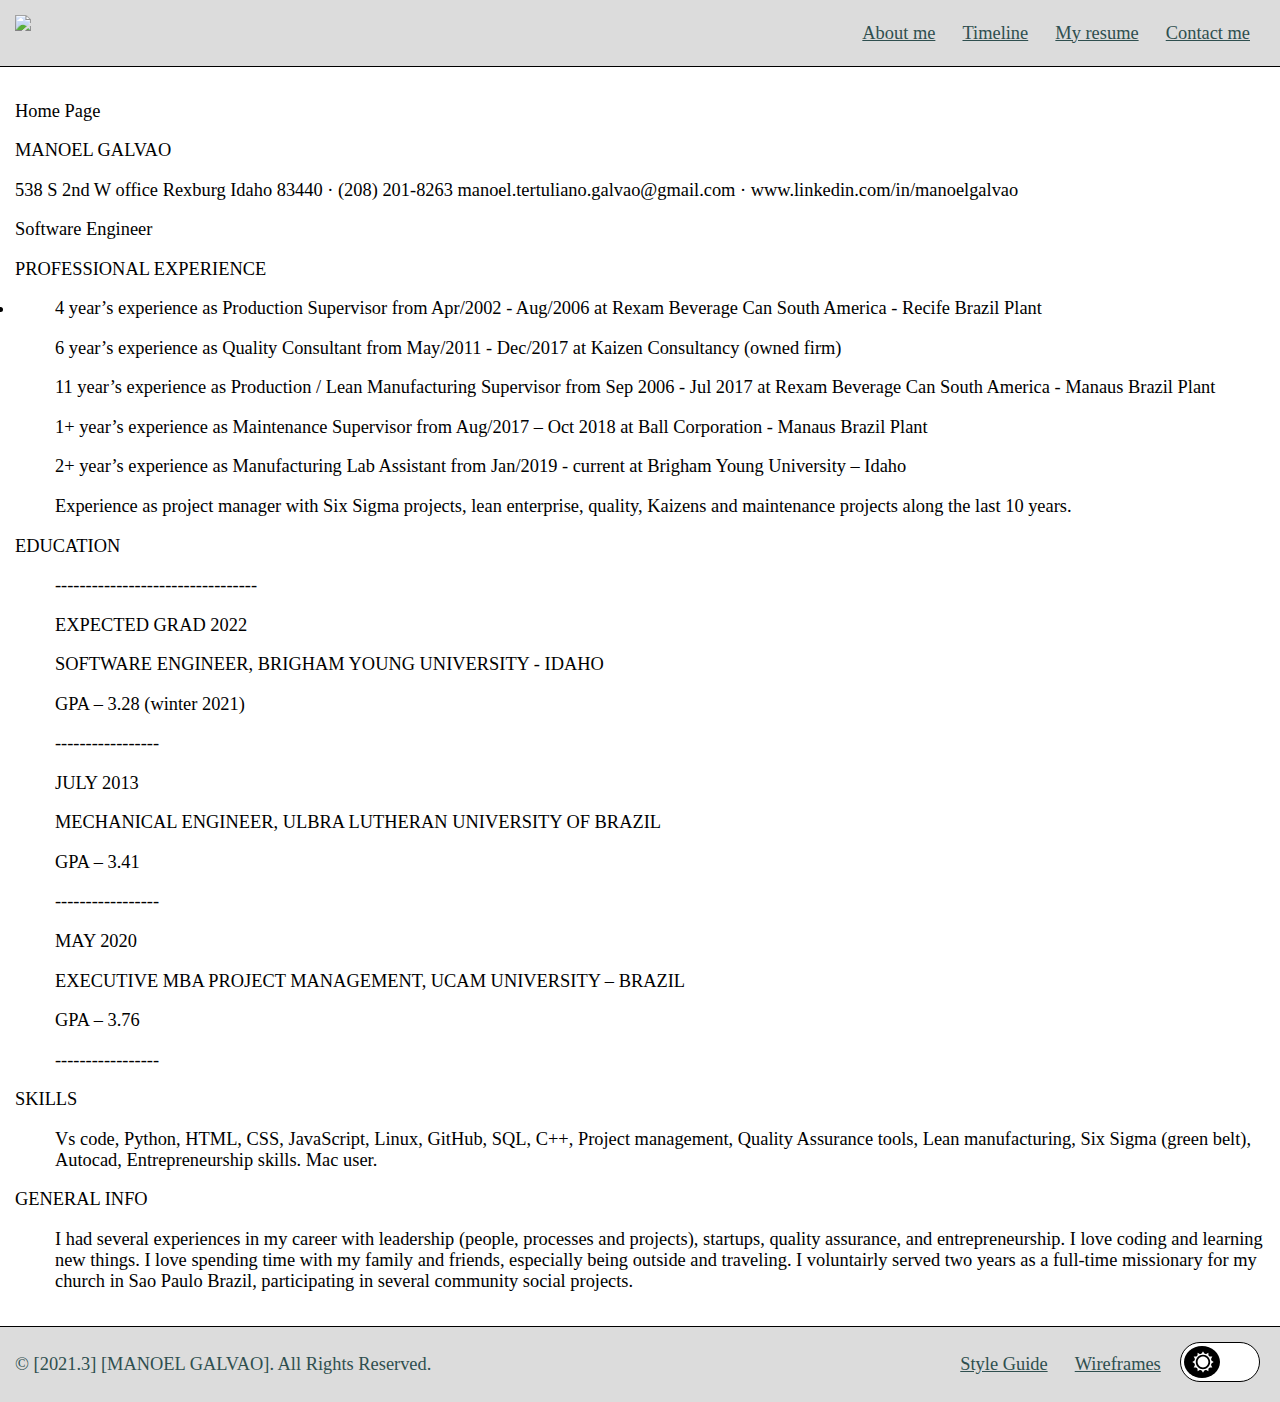
==== about-me.html @ a5f30181 "I fixed the name of the files and reviewed all headers and footers" ====
<!doctype html>
<html lang="en">
<head>
    <meta charset="utf-8">
    <meta name="viewport" content="width=device-width, initial-scale=1.0">
    <title>Home</title>
    <link rel="stylesheet" href="css/normalize.css">
    <link rel="stylesheet" href="css/main.css">
    <script src="js/dark-mode.js"></script>
</head>
<body>
    <header>
        <div id="logo-wrapper">
            <a href="index.html">
                <img src="https://via.placeholder.com/150x100.jpg" id="logo">
            </a>
        </div>
        <nav>
            <ul>
                <li>
                    <a href="about-me.html">
                        About me
                    </a>
                </li>
                <li>
                    <a href="mytimeline.html">
                        Timeline
                    </a>
                </li>
                <li>
                    <a href="myresume.html">
                        My resume
                    </a>
                </li>
                <li>
                    <a href="contact-me.html">
                        Contact me
                    </a>
                </li>
            </ul>
        </nav>
    </header>
    <main>
        <p>
            Home Page
        </P>

        <P> MANOEL GALVAO </P>
        
        <P> 538 S 2nd W office Rexburg Idaho 83440 · (208) 201-8263
            manoel.tertuliano.galvao@gmail.com · www.linkedin.com/in/manoelgalvao
        </P>

        <P> Software Engineer</P>


        <P> PROFESSIONAL EXPERIENCE </P>

<li> 
    <ul>4 year’s experience as Production Supervisor from Apr/2002 - Aug/2006 at Rexam Beverage Can South America - Recife Brazil Plant</ul>
    <ul>6 year’s experience as Quality Consultant from May/2011 - Dec/2017 at Kaizen Consultancy (owned firm)</ul>
    <ul>11 year’s experience as Production / Lean Manufacturing Supervisor from Sep 2006 - Jul 2017 at Rexam Beverage Can South America - Manaus Brazil Plant</ul>
    <ul>1+ year’s experience as Maintenance Supervisor from Aug/2017 – Oct 2018 at Ball Corporation - Manaus Brazil Plant</ul>
    <ul>2+ year’s experience as Manufacturing Lab Assistant from Jan/2019 - current at Brigham Young University – Idaho</ul>
    <ul>Experience as project manager with Six Sigma projects, lean enterprise, quality, Kaizens and maintenance projects along the last 10 years.</ul>
</li>

<p>EDUCATION</p>
<ul> --------------------------------- </ul>
<ul> EXPECTED GRAD 2022</ul>
<ul> SOFTWARE ENGINEER,  BRIGHAM YOUNG UNIVERSITY - IDAHO</ul>
<ul> GPA – 3.28 (winter 2021)</ul>
<ul> -----------------</ul>
<ul> JULY 2013</ul>
<ul> MECHANICAL ENGINEER, ULBRA LUTHERAN UNIVERSITY OF BRAZIL </ul>
<ul> GPA – 3.41</ul>
<ul> -----------------</ul>
<ul> MAY 2020</ul>
<ul> EXECUTIVE MBA PROJECT MANAGEMENT, UCAM UNIVERSITY – BRAZIL</ul>
<ul> GPA – 3.76</ul>
<ul> -----------------</ul>

<p> SKILLS</p>
<ul>Vs code, Python, HTML, CSS, JavaScript, Linux, GitHub, SQL, C++, Project management, Quality Assurance tools, Lean manufacturing, Six Sigma (green belt), Autocad, Entrepreneurship skills. Mac user.</ul>


 
<p> GENERAL INFO</p>
<ul> I had several experiences in my career with leadership (people, processes and projects), startups, quality assurance, and entrepreneurship. I love coding and learning new things. I love spending time with my family and friends, especially being outside and traveling. I voluntairly served two years as a full-time missionary for my church in Sao Paulo Brazil, participating in several community social projects.</ul>


        </p>
    </main>
    <footer>
        <div id="legal">
            &copy; [2021.3] [MANOEL GALVAO]. All Rights Reserved.
        </div>
        <nav>
            <ul>
                <li>
                    <a href="style-guide.html">
                        Style Guide
                    </a>
                </li>
                <li>
                    <a href="wireframes.html">
                        Wireframes
                    </a>
                </li>
            </ul>
        </nav>
        <div id="dark-mode">
            <div class="icon" id="sun-icon">
                <svg xmlns="http://www.w3.org/2000/svg" width="24" height="24" viewBox="0 0 24 24"><path d="M22.088 13.126l1.912-1.126-1.912-1.126c-1.021-.602-1.372-1.91-.788-2.942l1.093-1.932-2.22-.02c-1.185-.01-2.143-.968-2.153-2.153l-.02-2.219-1.932 1.093c-1.031.583-2.34.233-2.941-.788l-1.127-1.913-1.127 1.913c-.602 1.021-1.91 1.372-2.941.788l-1.932-1.093-.02 2.219c-.01 1.185-.968 2.143-2.153 2.153l-2.22.02 1.093 1.932c.584 1.032.233 2.34-.788 2.942l-1.912 1.126 1.912 1.126c1.021.602 1.372 1.91.788 2.942l-1.093 1.932 2.22.02c1.185.01 2.143.968 2.153 2.153l.02 2.219 1.932-1.093c1.031-.583 2.34-.233 2.941.788l1.127 1.913 1.127-1.913c.602-1.021 1.91-1.372 2.941-.788l1.932 1.093.02-2.219c.011-1.185.969-2.143 2.153-2.153l2.22-.02-1.093-1.932c-.584-1.031-.234-2.34.788-2.942zm-10.117 6.874c-4.411 0-8-3.589-8-8s3.588-8 8-8 8 3.589 8 8-3.589 8-8 8zm6.029-8c0 3.313-2.687 6-6 6s-6-2.687-6-6 2.687-6 6-6 6 2.687 6 6z"/></svg>
            </div>
            <div id="tgl-wrapper">
                <input class="tgl" id="dark-mode-toggle" type="checkbox"/>
                <label class="tgl-btn" for="dark-mode-toggle"></label>
            </div>
            <div class="icon" id="moon-icon">
                <svg xmlns="http://www.w3.org/2000/svg" width="24" height="24" viewBox="0 0 24 24"><path d="M12 10.999c1.437.438 2.562 1.564 2.999 3.001.44-1.437 1.565-2.562 3.001-3-1.436-.439-2.561-1.563-3.001-3-.437 1.436-1.562 2.561-2.999 2.999zm8.001.001c.958.293 1.707 1.042 2 2.001.291-.959 1.042-1.709 1.999-2.001-.957-.292-1.707-1.042-2-2-.293.958-1.042 1.708-1.999 2zm-1-9c-.437 1.437-1.563 2.562-2.998 3.001 1.438.44 2.561 1.564 3.001 3.002.437-1.438 1.563-2.563 2.996-3.002-1.433-.437-2.559-1.564-2.999-3.001zm-7.001 22c-6.617 0-12-5.383-12-12s5.383-12 12-12c1.894 0 3.63.497 5.37 1.179-2.948.504-9.37 3.266-9.37 10.821 0 7.454 5.917 10.208 9.37 10.821-1.5.846-3.476 1.179-5.37 1.179z"/></svg>
            </div>
        </div>
    </footer>
</body>
</html>
---- css/main.css ----
:root {
    /* Settings */
    --spacing: 15px;
    --font-size: 1.15rem;
    /* Normal Colors */
    --background-color: white;
    --alt-background-color: gainsboro;
    --font-color: black;
    --alt-font-color: darkslategray;
    --border-color: black;
    /* Dark Mode Colors */
    --dark-background-color: black;
    --dark-alt-background-color: darkslategray;
    --dark-font-color: white;
    --dark-alt-font-color: gainsboro;
    --dark-border-color: white;
}

html, body {
    margin: 0;
    padding: 0;
    width: 100%;
    height: 100%;
    text-rendering: optimizeLegibility;
}

body {
    display: flex;
    flex-direction: column;
    font-size: 62.5%;
}

header {
    display: grid;
    grid-template-rows: auto;
    grid-template-columns: auto 1fr;
    font-size: var(--font-size);
    padding: var(--spacing);
    border-bottom: 1px solid var(--border-color);
    color: var(--alt-font-color);
    background-color: var(--alt-background-color);
}

header a {
    color: var(--alt-font-color);
}

header nav {
    display: flex;
    align-items: center;
    margin-left: auto;
}

header nav ul {
    margin: 0;
    padding: 0;
    list-style-type: none;
}

header nav ul li {
    display: inline-block;
    padding: 7.5px;
    margin-right: 7.5px;
}

main {
    flex: 1;
    font-size: var(--font-size);
    padding: var(--spacing);
    color: var(--font-color);
    background-color: var(--background-color);
}

footer {
    display: grid;
    grid-template-rows: auto;
    grid-template-columns: auto 1fr auto;
    font-size: var(--font-size);
    border-top: 1px solid var(--border-color);
    padding: var(--spacing);
    color: var(--alt-font-color);
    background-color: var(--alt-background-color);
}

footer a {
    color: var(--alt-font-color);
}

footer #legal {
    grid-row: 1;
    grid-column: 1;
    display: flex;
    align-items: center;
}

footer nav {
    grid-row: 1;
    grid-column: 2;
    display: flex;
    align-items: center;
    margin-left: auto;
}

footer nav ul {
    margin: 0;
    padding: 0;
    list-style-type: none;
}

footer nav ul li {
    display: inline-block;
    padding: 7.5px;
    margin-right: 7.5px;
}

footer #dark-mode {
    grid-row: 1;
    grid-column: 3;
}

footer #dark-mode .icon {
    position: relative;
    display: inline-block;
    z-index: 100;
    pointer-events: none;
}

footer #dark-mode .icon svg path {
    fill: var(--background-color);
}

footer #dark-mode #sun-icon svg {
    transform: scale(0.9);
    position: absolute;
    top: -32px;
    left: 15px;
}

footer #dark-mode #moon-icon svg {
    transform: scale(0.85);
    position: absolute;
    top: -32px;
    right: 15px;
}

footer #dark-mode #tgl-wrapper {
    display: inline-block;
}

footer #dark-mode #tgl-wrapper .tgl {
    display: none;
}

footer #dark-mode #tgl-wrapper .tgl, .tgl:after, .tgl:before, .tgl *, .tgl *:after, .tgl *:before, .tgl + .tgl-btn {
    box-sizing: border-box;
}

footer #dark-mode #tgl-wrapper .tgl::-moz-selection, .tgl:after::-moz-selection, .tgl:before::-moz-selection, .tgl *::-moz-selection, .tgl *:after::-moz-selection, .tgl *:before::-moz-selection, .tgl + .tgl-btn::-moz-selection {
    background: none;
}

footer #dark-mode #tgl-wrapper .tgl::selection, .tgl:after::selection, .tgl:before::selection, .tgl *::selection, .tgl *:after::selection, .tgl *:before::selection, .tgl + .tgl-btn::selection {
    background: none;
}

footer #dark-mode #tgl-wrapper .tgl + .tgl-btn {
    outline: 0;
    display: block;
    width: 80px;
    height: 40px;
    position: relative;
    cursor: pointer;
    -webkit-user-select: none;
    -moz-user-select: none;
    -ms-user-select: none;
    user-select: none;
    background-color: var(--background-color);
    border: 1px solid var(--border-color);
    border-radius: 30px;
    padding: 3px;
    transition: all 0.4s ease;
}

footer #dark-mode #tgl-wrapper .tgl + .tgl-btn:after, .tgl + .tgl-btn:before {
    position: relative;
    display: block;
    content: "";
    width: 50%;
    height: 100%;
}

footer #dark-mode #tgl-wrapper .tgl + .tgl-btn:after {
    left: 0;
    border-radius: 50%;
    background-color: var(--border-color);
    transition: all 0.2s ease;
}

footer #dark-mode #tgl-wrapper .tgl + .tgl-btn:before {
    display: none;
    transition: all 0.2s ease;
}

footer #dark-mode #tgl-wrapper .tgl:checked + .tgl-btn:after {
    left: 50%;
    transition: all 0.2s ease;
}

/*===========================================*\
  APPLY DARK MODE COLORS WHEN DARK MODE IS ON 
\*===========================================*/

body.dark-mode header {
    border-bottom: 1px solid var(--dark-border-color);
    color: var(--dark-alt-font-color);
    background-color: var(--dark-alt-background-color);
}

body.dark-mode header a {
    color: var(--dark-alt-font-color);
}

body.dark-mode main {
    color: var(--dark-font-color);
    background-color: var(--dark-background-color);
}

body.dark-mode footer {
    border-top: 1px solid var(--dark-border-color);
    color: var(--dark-alt-font-color);
    background-color: var(--dark-alt-background-color);
}

body.dark-mode footer a {
    color: var(--dark-alt-font-color);
}

body.dark-mode footer #dark-mode .icon svg path {
    fill: var(--dark-background-color);
}

body.dark-mode footer #dark-mode #tgl-wrapper .tgl + .tgl-btn {
    background-color: var(--dark-background-color);
    border: 1px solid var(--dark-border-color);
}

body.dark-mode footer #dark-mode #tgl-wrapper .tgl + .tgl-btn:after {
    background-color: var(--dark-border-color);
}
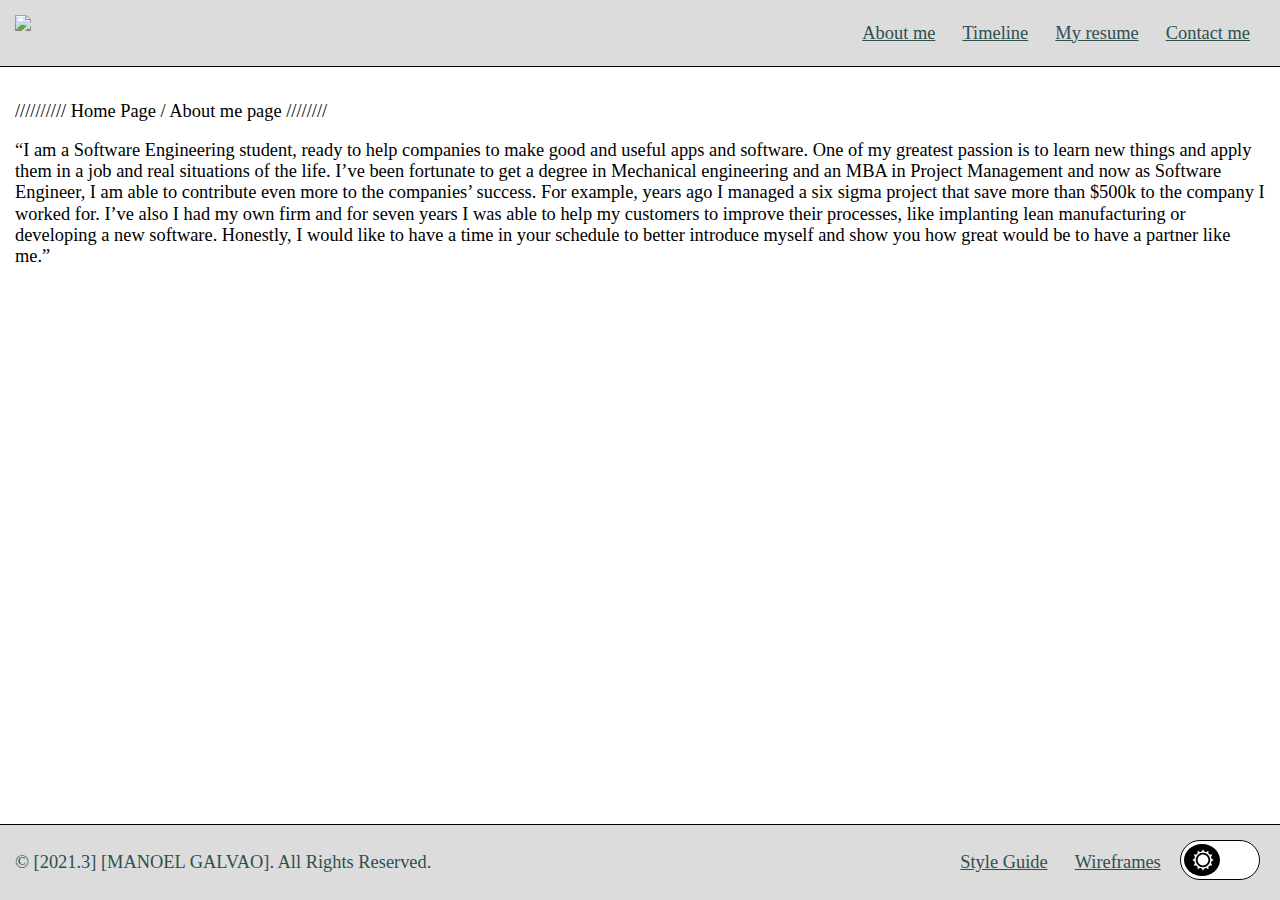
==== commit b204dc78: "Updating the content againg" ====
--- a/about-me.html
+++ b/about-me.html
@@ -42,54 +42,24 @@
     </header>
     <main>
         <p>
-            Home Page
+            //////////  Home Page / About me page ////////
         </P>
 
-        <P> MANOEL GALVAO </P>
-        
-        <P> 538 S 2nd W office Rexburg Idaho 83440 · (208) 201-8263
-            manoel.tertuliano.galvao@gmail.com · www.linkedin.com/in/manoelgalvao
-        </P>
-
-        <P> Software Engineer</P>
-
-
-        <P> PROFESSIONAL EXPERIENCE </P>
-
-<li> 
-    <ul>4 year’s experience as Production Supervisor from Apr/2002 - Aug/2006 at Rexam Beverage Can South America - Recife Brazil Plant</ul>
-    <ul>6 year’s experience as Quality Consultant from May/2011 - Dec/2017 at Kaizen Consultancy (owned firm)</ul>
-    <ul>11 year’s experience as Production / Lean Manufacturing Supervisor from Sep 2006 - Jul 2017 at Rexam Beverage Can South America - Manaus Brazil Plant</ul>
-    <ul>1+ year’s experience as Maintenance Supervisor from Aug/2017 – Oct 2018 at Ball Corporation - Manaus Brazil Plant</ul>
-    <ul>2+ year’s experience as Manufacturing Lab Assistant from Jan/2019 - current at Brigham Young University – Idaho</ul>
-    <ul>Experience as project manager with Six Sigma projects, lean enterprise, quality, Kaizens and maintenance projects along the last 10 years.</ul>
-</li>
-
-<p>EDUCATION</p>
-<ul> --------------------------------- </ul>
-<ul> EXPECTED GRAD 2022</ul>
-<ul> SOFTWARE ENGINEER,  BRIGHAM YOUNG UNIVERSITY - IDAHO</ul>
-<ul> GPA – 3.28 (winter 2021)</ul>
-<ul> -----------------</ul>
-<ul> JULY 2013</ul>
-<ul> MECHANICAL ENGINEER, ULBRA LUTHERAN UNIVERSITY OF BRAZIL </ul>
-<ul> GPA – 3.41</ul>
-<ul> -----------------</ul>
-<ul> MAY 2020</ul>
-<ul> EXECUTIVE MBA PROJECT MANAGEMENT, UCAM UNIVERSITY – BRAZIL</ul>
-<ul> GPA – 3.76</ul>
-<ul> -----------------</ul>
-
-<p> SKILLS</p>
-<ul>Vs code, Python, HTML, CSS, JavaScript, Linux, GitHub, SQL, C++, Project management, Quality Assurance tools, Lean manufacturing, Six Sigma (green belt), Autocad, Entrepreneurship skills. Mac user.</ul>
-
+<p>
+    “I am a Software Engineering student, ready to help companies to make 
+    good and useful apps and software. One of my greatest passion is to learn 
+    new things and apply them in a job and real situations of the life. I’ve been 
+    fortunate to get a degree in Mechanical engineering and an MBA in Project Management 
+    and now as Software Engineer, I am able to contribute even more to the companies’ success. 
+    For example, years ago I managed a six sigma project that save more than $500k 
+    to the company I worked for. I’ve also I had my own firm and for seven years 
+    I was able to help my customers to improve their processes, like implanting 
+    lean manufacturing or developing a new software. Honestly, I would like to have a 
+    time in your schedule to better introduce myself and show you how great 
+    would be to have a partner like me.”
+</p>
 
  
-<p> GENERAL INFO</p>
-<ul> I had several experiences in my career with leadership (people, processes and projects), startups, quality assurance, and entrepreneurship. I love coding and learning new things. I love spending time with my family and friends, especially being outside and traveling. I voluntairly served two years as a full-time missionary for my church in Sao Paulo Brazil, participating in several community social projects.</ul>
-
-
-        </p>
     </main>
     <footer>
         <div id="legal">
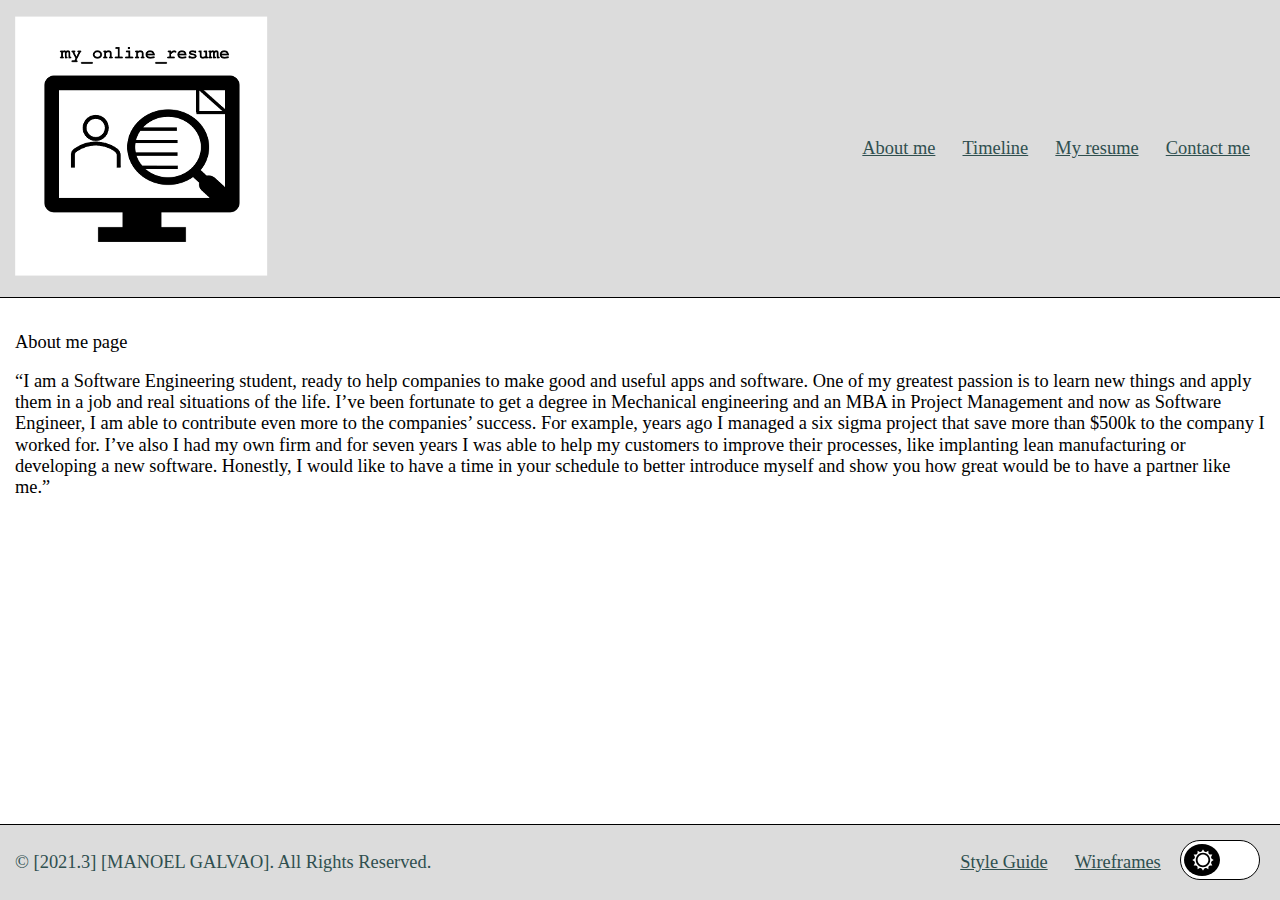
==== commit d7f0480d: "Updated timeline and added an image of the resume" ====
--- a/about-me.html
+++ b/about-me.html
@@ -12,7 +12,7 @@
     <header>
         <div id="logo-wrapper">
             <a href="index.html">
-                <img src="https://via.placeholder.com/150x100.jpg" id="logo">
+                <img src="assets/my_logo.png" id="logo">
             </a>
         </div>
         <nav>
@@ -42,7 +42,7 @@
     </header>
     <main>
         <p>
-            //////////  Home Page / About me page ////////
+            About me page
         </P>
 
 <p>
--- a/css/main.css
+++ b/css/main.css
@@ -3,7 +3,7 @@
     --spacing: 15px;
     --font-size: 1.15rem;
     /* Normal Colors */
-    --background-color: white;
+    --background-color: rgb(255, 255, 255);
     --alt-background-color: gainsboro;
     --font-color: black;
     --alt-font-color: darkslategray;
@@ -39,6 +39,16 @@
     border-bottom: 1px solid var(--border-color);
     color: var(--alt-font-color);
     background-color: var(--alt-background-color);
+}
+
+header logo {
+    height: 150px;
+    width: auto;
+}
+
+body myresume {
+    height: 250px;
+    width: auto;
 }
 
 header a {
